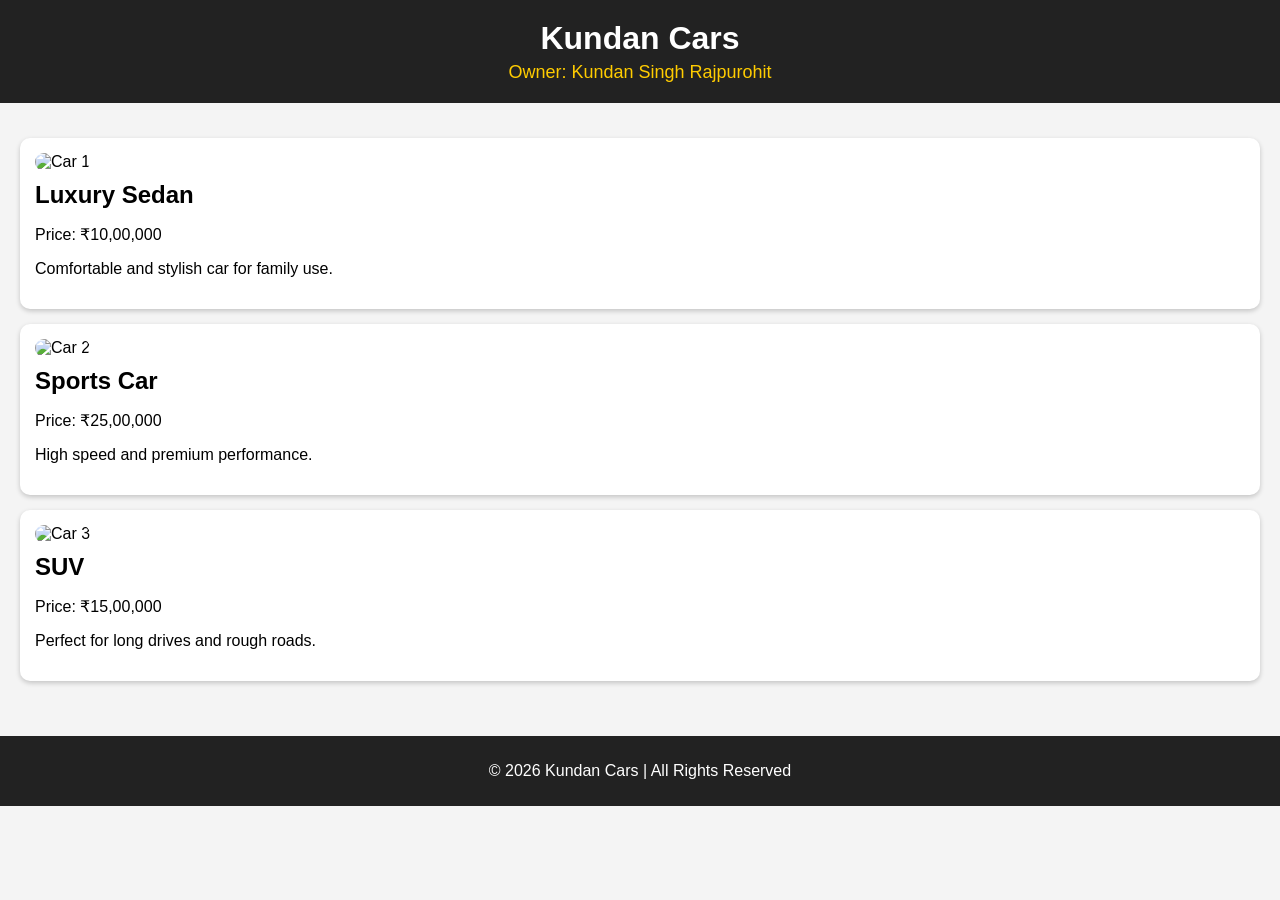
==== index.html @ e2389214 "Create index.html" ====
<!DOCTYPE html>
<html lang="en">
<head>
    <meta charset="UTF-8">
    <meta name="viewport" content="width=device-width, initial-scale=1.0">
    <title>Kundan Cars</title>
    <style>
        body {
            font-family: Arial, sans-serif;
            margin: 0;
            background-color: #f4f4f4;
        }
        header {
            background-color: #222;
            color: white;
            padding: 20px;
            text-align: center;
        }
        header h1 {
            margin: 0;
        }
        .owner {
            font-size: 18px;
            margin-top: 5px;
            color: #ffcc00;
        }
        .container {
            padding: 20px;
        }
        .car {
            background: white;
            margin: 15px 0;
            padding: 15px;
            border-radius: 10px;
            box-shadow: 0 2px 5px rgba(0,0,0,0.2);
        }
        .car img {
            width: 100%;
            border-radius: 10px;
        }
        .car h2 {
            margin: 10px 0;
        }
        footer {
            background: #222;
            color: white;
            text-align: center;
            padding: 10px;
            margin-top: 20px;
        }
    </style>
</head>
<body>

<header>
    <h1>Kundan Cars</h1>
    <div class="owner">Owner: Kundan Singh Rajpurohit</div>
</header>

<div class="container">

    <div class="car">
        <img src="https://via.placeholder.com/400x200" alt="Car 1">
        <h2>Luxury Sedan</h2>
        <p>Price: ₹10,00,000</p>
        <p>Comfortable and stylish car for family use.</p>
    </div>

    <div class="car">
        <img src="https://via.placeholder.com/400x200" alt="Car 2">
        <h2>Sports Car</h2>
        <p>Price: ₹25,00,000</p>
        <p>High speed and premium performance.</p>
    </div>

    <div class="car">
        <img src="https://via.placeholder.com/400x200" alt="Car 3">
        <h2>SUV</h2>
        <p>Price: ₹15,00,000</p>
        <p>Perfect for long drives and rough roads.</p>
    </div>

</div>

<footer>
    <p>© 2026 Kundan Cars | All Rights Reserved</p>
</footer>

</body>
</html>
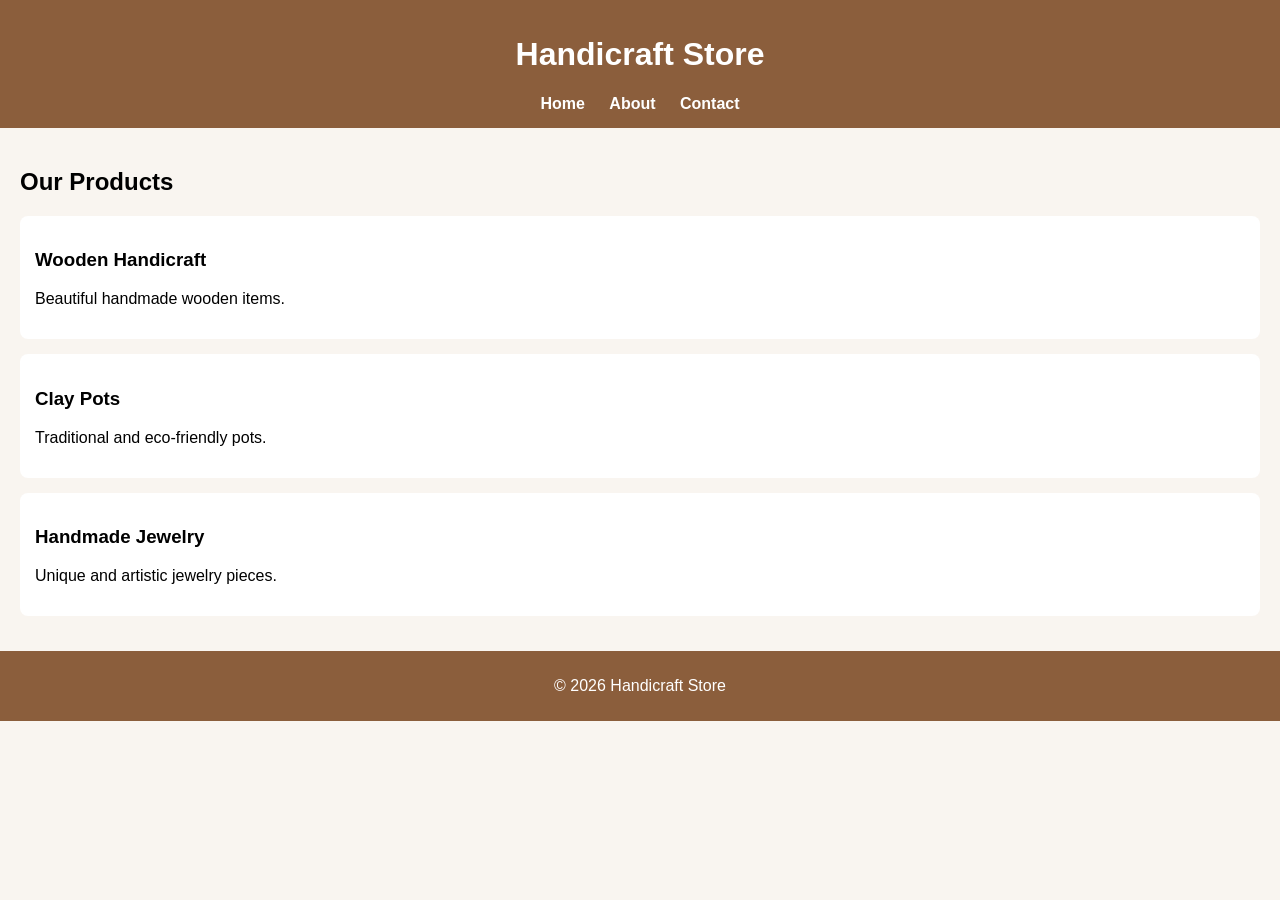
==== commit b7e26ad6: "Create index.html" ====
--- a/index.html
+++ b/index.html
@@ -3,88 +3,49 @@
 <head>
     <meta charset="UTF-8">
     <meta name="viewport" content="width=device-width, initial-scale=1.0">
-    <title>Kundan Cars</title>
+    <title>Handicraft Store</title>
     <style>
-        body {
-            font-family: Arial, sans-serif;
-            margin: 0;
-            background-color: #f4f4f4;
-        }
-        header {
-            background-color: #222;
-            color: white;
-            padding: 20px;
-            text-align: center;
-        }
-        header h1 {
-            margin: 0;
-        }
-        .owner {
-            font-size: 18px;
-            margin-top: 5px;
-            color: #ffcc00;
-        }
-        .container {
-            padding: 20px;
-        }
-        .car {
-            background: white;
-            margin: 15px 0;
-            padding: 15px;
-            border-radius: 10px;
-            box-shadow: 0 2px 5px rgba(0,0,0,0.2);
-        }
-        .car img {
-            width: 100%;
-            border-radius: 10px;
-        }
-        .car h2 {
-            margin: 10px 0;
-        }
-        footer {
-            background: #222;
-            color: white;
-            text-align: center;
-            padding: 10px;
-            margin-top: 20px;
-        }
+        body { font-family: Arial; margin: 0; background: #f9f5f0; }
+        header { background: #8b5e3c; color: white; padding: 15px; text-align: center; }
+        nav a { margin: 10px; color: white; text-decoration: none; font-weight: bold; }
+        .container { padding: 20px; }
+        .item { background: white; padding: 15px; margin: 15px 0; border-radius: 8px; }
+        footer { text-align: center; background: #8b5e3c; color: white; padding: 10px; }
     </style>
 </head>
 <body>
 
 <header>
-    <h1>Kundan Cars</h1>
-    <div class="owner">Owner: Kundan Singh Rajpurohit</div>
+    <h1>Handicraft Store</h1>
+    <nav>
+        <a href="index.html">Home</a>
+        <a href="about.html">About</a>
+        <a href="contact.html">Contact</a>
+    </nav>
 </header>
 
 <div class="container">
+    <h2>Our Products</h2>
 
-    <div class="car">
-        <img src="https://via.placeholder.com/400x200" alt="Car 1">
-        <h2>Luxury Sedan</h2>
-        <p>Price: ₹10,00,000</p>
-        <p>Comfortable and stylish car for family use.</p>
+    <div class="item">
+        <h3>Wooden Handicraft</h3>
+        <p>Beautiful handmade wooden items.</p>
     </div>
 
-    <div class="car">
-        <img src="https://via.placeholder.com/400x200" alt="Car 2">
-        <h2>Sports Car</h2>
-        <p>Price: ₹25,00,000</p>
-        <p>High speed and premium performance.</p>
+    <div class="item">
+        <h3>Clay Pots</h3>
+        <p>Traditional and eco-friendly pots.</p>
     </div>
 
-    <div class="car">
-        <img src="https://via.placeholder.com/400x200" alt="Car 3">
-        <h2>SUV</h2>
-        <p>Price: ₹15,00,000</p>
-        <p>Perfect for long drives and rough roads.</p>
+    <div class="item">
+        <h3>Handmade Jewelry</h3>
+        <p>Unique and artistic jewelry pieces.</p>
     </div>
-
 </div>
 
 <footer>
-    <p>© 2026 Kundan Cars | All Rights Reserved</p>
+    <p>© 2026 Handicraft Store</p>
 </footer>
 
 </body>
-</html>
+      </html>
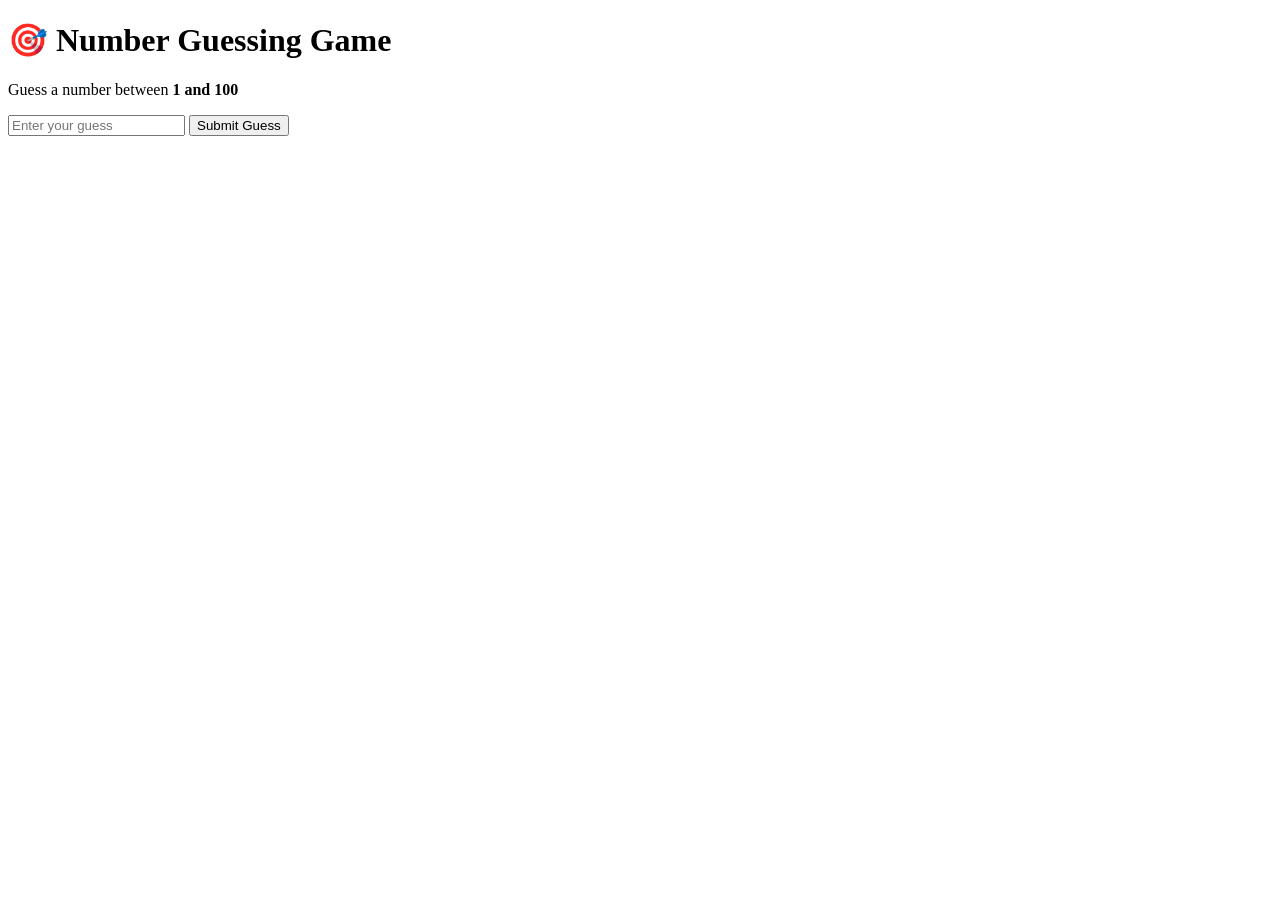
==== commit cbcc6c54: "Create index.html" ====
--- a/index.html
+++ b/index.html
@@ -2,50 +2,26 @@
 <html lang="en">
 <head>
     <meta charset="UTF-8">
-    <meta name="viewport" content="width=device-width, initial-scale=1.0">
-    <title>Handicraft Store</title>
-    <style>
-        body { font-family: Arial; margin: 0; background: #f9f5f0; }
-        header { background: #8b5e3c; color: white; padding: 15px; text-align: center; }
-        nav a { margin: 10px; color: white; text-decoration: none; font-weight: bold; }
-        .container { padding: 20px; }
-        .item { background: white; padding: 15px; margin: 15px 0; border-radius: 8px; }
-        footer { text-align: center; background: #8b5e3c; color: white; padding: 10px; }
-    </style>
+    <title>Number Guessing Game</title>
+    <link rel="stylesheet" href="style.css">
 </head>
 <body>
 
-<header>
-    <h1>Handicraft Store</h1>
-    <nav>
-        <a href="index.html">Home</a>
-        <a href="about.html">About</a>
-        <a href="contact.html">Contact</a>
-    </nav>
-</header>
+<div class="container">
+    <h1>🎯 Number Guessing Game</h1>
+    <p>Guess a number between <b>1 and 100</b></p>
 
-<div class="container">
-    <h2>Our Products</h2>
+    <input type="number" id="guessInput" placeholder="Enter your guess">
+    <button onclick="checkGuess()">Submit Guess</button>
 
-    <div class="item">
-        <h3>Wooden Handicraft</h3>
-        <p>Beautiful handmade wooden items.</p>
-    </div>
+    <p id="message"></p>
+    <p id="attempts"></p>
 
-    <div class="item">
-        <h3>Clay Pots</h3>
-        <p>Traditional and eco-friendly pots.</p>
-    </div>
-
-    <div class="item">
-        <h3>Handmade Jewelry</h3>
-        <p>Unique and artistic jewelry pieces.</p>
-    </div>
+    <button onclick="restartGame()" id="restartBtn" style="display:none;">
+        🔄 Play Again
+    </button>
 </div>
 
-<footer>
-    <p>© 2026 Handicraft Store</p>
-</footer>
-
+<script src="script.js"></script>
 </body>
-      </html>
+</html>
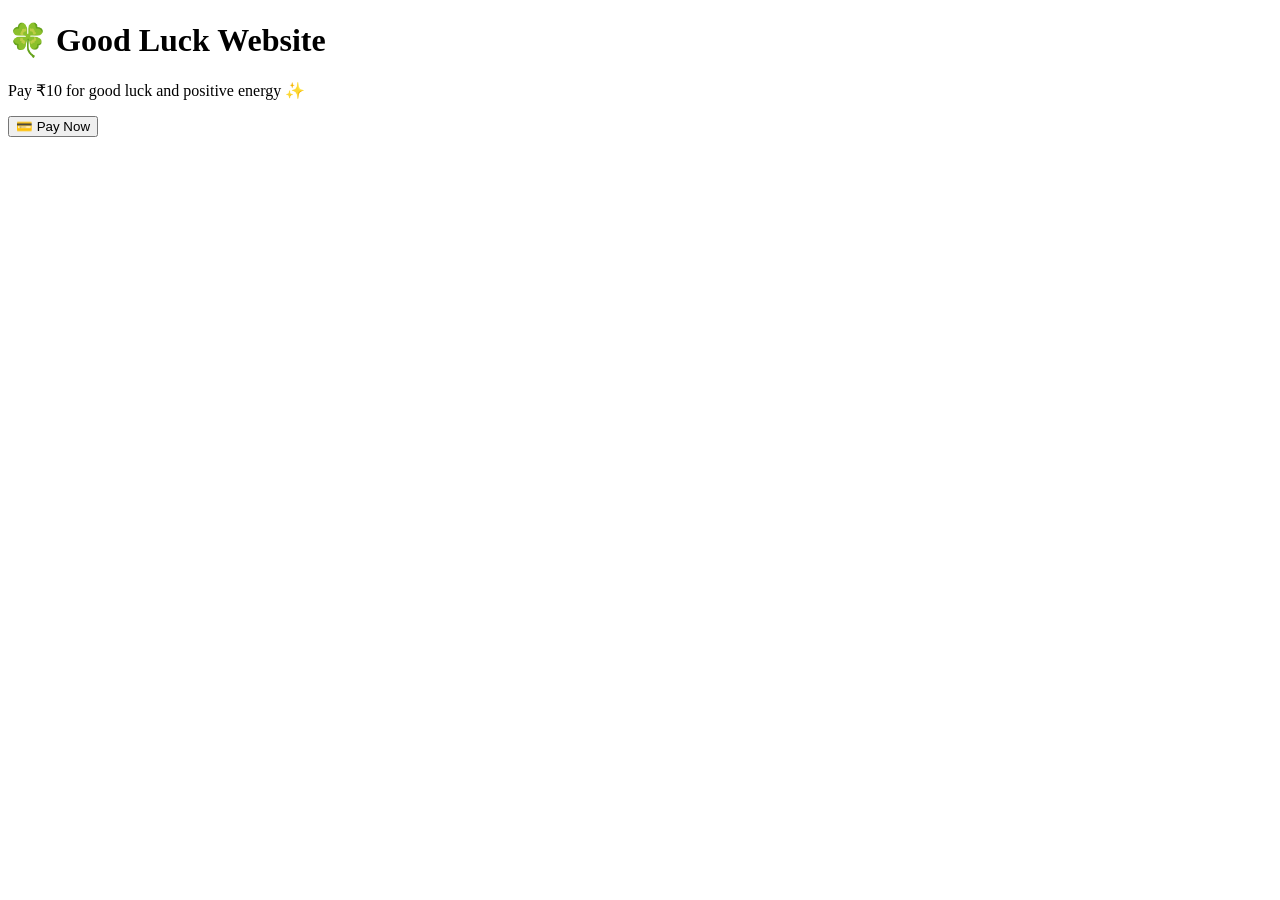
==== commit ce1796c3: "Create index.html" ====
--- a/index.html
+++ b/index.html
@@ -2,24 +2,16 @@
 <html lang="en">
 <head>
     <meta charset="UTF-8">
-    <title>Number Guessing Game</title>
+    <title>Good Luck Payment</title>
     <link rel="stylesheet" href="style.css">
 </head>
 <body>
 
 <div class="container">
-    <h1>🎯 Number Guessing Game</h1>
-    <p>Guess a number between <b>1 and 100</b></p>
+    <h1>🍀 Good Luck Website</h1>
+    <p>Pay ₹10 for good luck and positive energy ✨</p>
 
-    <input type="number" id="guessInput" placeholder="Enter your guess">
-    <button onclick="checkGuess()">Submit Guess</button>
-
-    <p id="message"></p>
-    <p id="attempts"></p>
-
-    <button onclick="restartGame()" id="restartBtn" style="display:none;">
-        🔄 Play Again
-    </button>
+    <button onclick="goToQR()">💳 Pay Now</button>
 </div>
 
 <script src="script.js"></script>
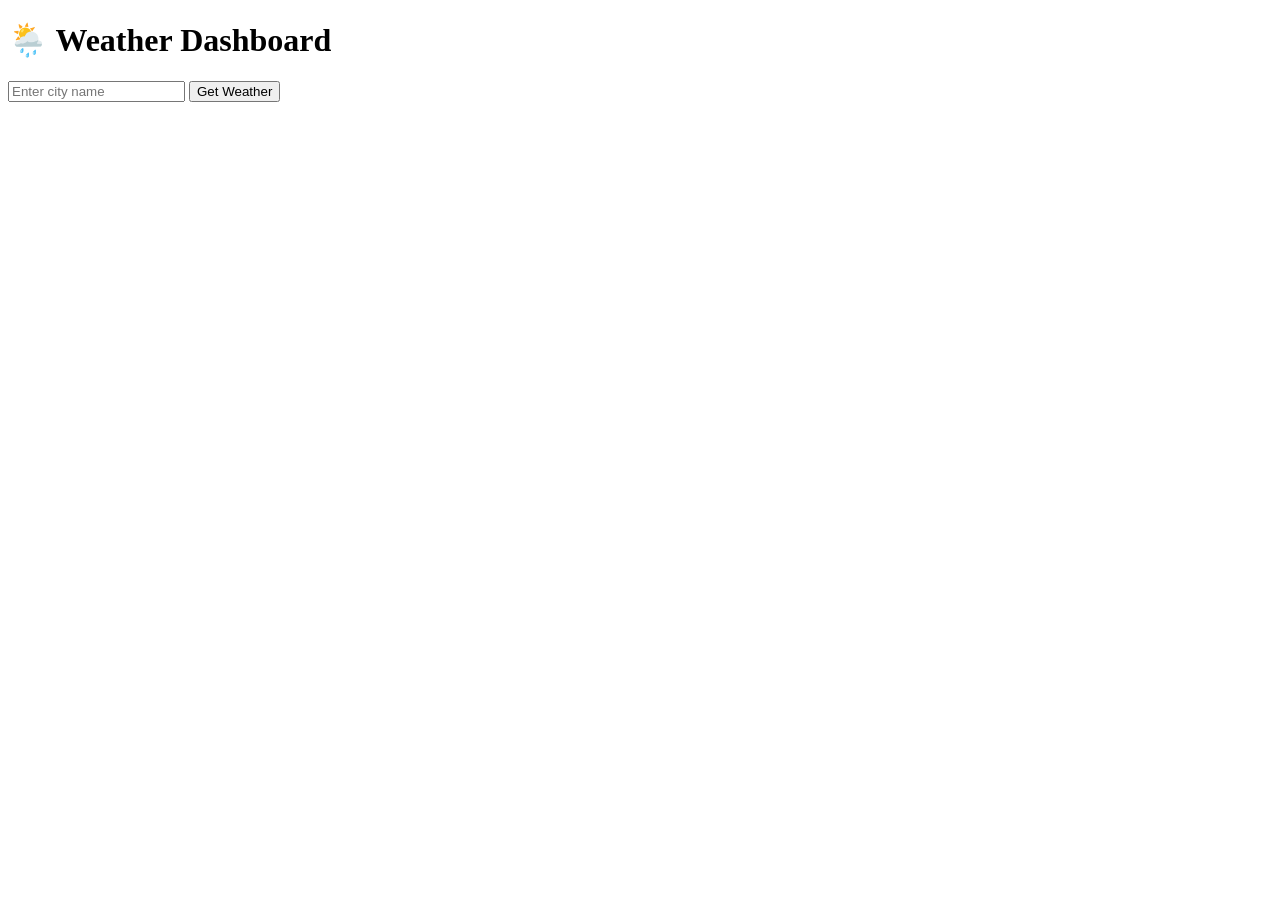
==== commit 65cac355: "Create index.html" ====
--- a/index.html
+++ b/index.html
@@ -2,16 +2,18 @@
 <html lang="en">
 <head>
     <meta charset="UTF-8">
-    <title>Good Luck Payment</title>
+    <title>Weather Dashboard</title>
     <link rel="stylesheet" href="style.css">
 </head>
 <body>
 
 <div class="container">
-    <h1>🍀 Good Luck Website</h1>
-    <p>Pay ₹10 for good luck and positive energy ✨</p>
+    <h1>🌦️ Weather Dashboard</h1>
 
-    <button onclick="goToQR()">💳 Pay Now</button>
+    <input type="text" id="cityInput" placeholder="Enter city name">
+    <button onclick="getWeather()">Get Weather</button>
+
+    <div id="weatherResult"></div>
 </div>
 
 <script src="script.js"></script>
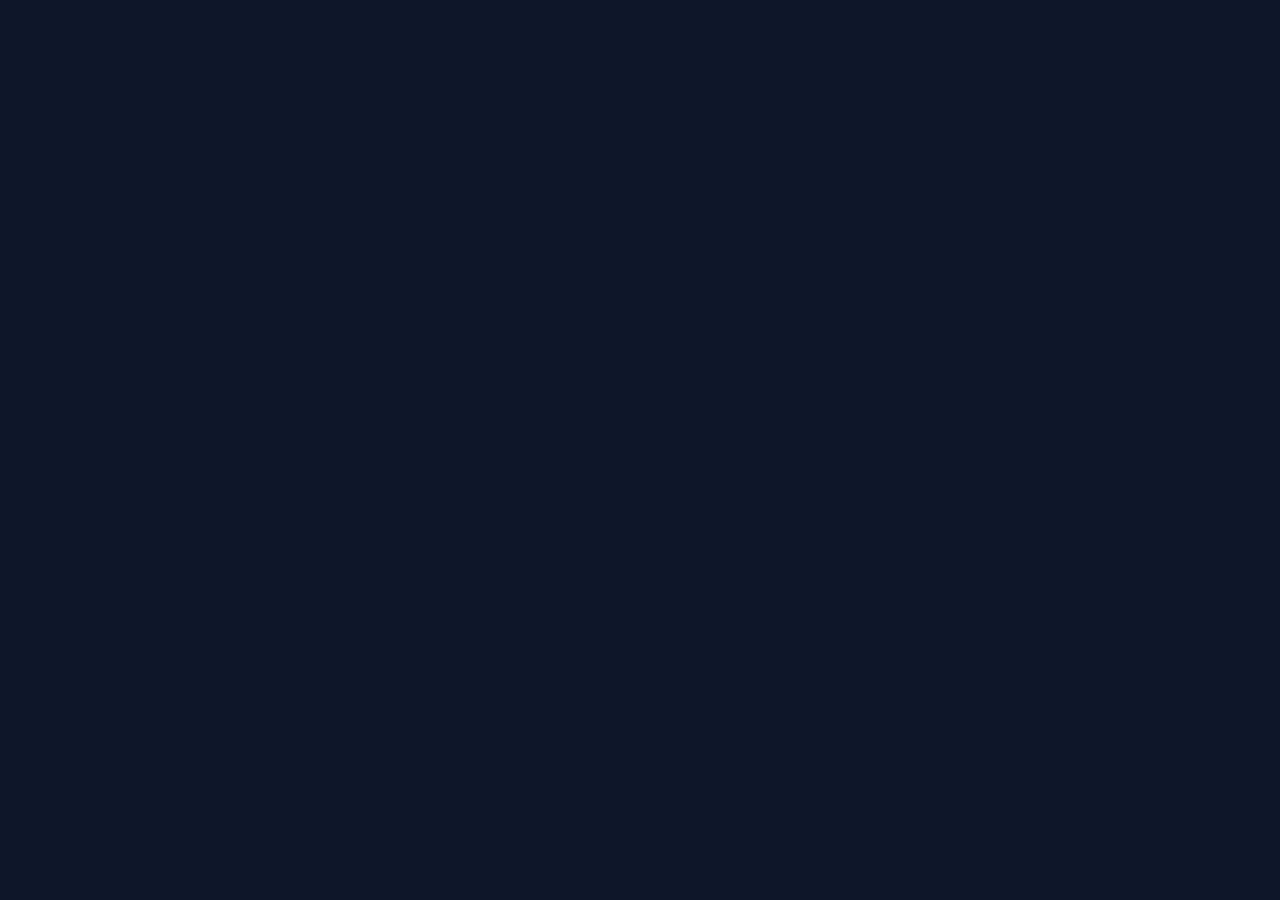
==== commit 5c1bc019: "Create index.html" ====
--- a/index.html
+++ b/index.html
@@ -1,21 +1,70 @@
 <!DOCTYPE html>
 <html lang="en">
 <head>
-    <meta charset="UTF-8">
-    <title>Weather Dashboard</title>
-    <link rel="stylesheet" href="style.css">
-</head>
-<body>
+<meta charset="UTF-8">
+<meta name="viewport" content="width=device-width, initial-scale=1.0">
+<title>Travel Guide | Explore World</title>
 
-<div class="container">
-    <h1>🌦️ Weather Dashboard</h1>
+<style>
+/* ===== GLOBAL ===== */
+*{
+  margin:0;
+  padding:0;
+  box-sizing:border-box;
+  font-family:Arial, sans-serif;
+}
 
-    <input type="text" id="cityInput" placeholder="Enter city name">
-    <button onclick="getWeather()">Get Weather</button>
+body{
+  background:#0f172a;
+  color:white;
+}
 
-    <div id="weatherResult"></div>
-</div>
+/* ===== NAVBAR ===== */
+nav{
+  display:flex;
+  justify-content:space-between;
+  padding:15px 40px;
+  background:#020617;
+}
 
-<script src="script.js"></script>
-</body>
-</html>
+nav h2{
+  color:#38bdf8;
+}
+
+nav ul{
+  display:flex;
+  list-style:none;
+}
+
+nav ul li{
+  margin-left:20px;
+}
+
+nav ul li a{
+  text-decoration:none;
+  color:white;
+}
+
+/* ===== HERO ===== */
+.hero{
+  height:80vh;
+  display:flex;
+  justify-content:center;
+  align-items:center;
+  flex-direction:column;
+  text-align:center;
+  background:linear-gradient(45deg,#020617,#0f172a);
+}
+
+.hero h1{
+  font-size:3rem;
+  color:#38bdf8;
+}
+
+.hero p{
+  margin-top:10px;
+}
+
+/* ===== DESTINATIONS ===== */
+.section{
+  padding:60px
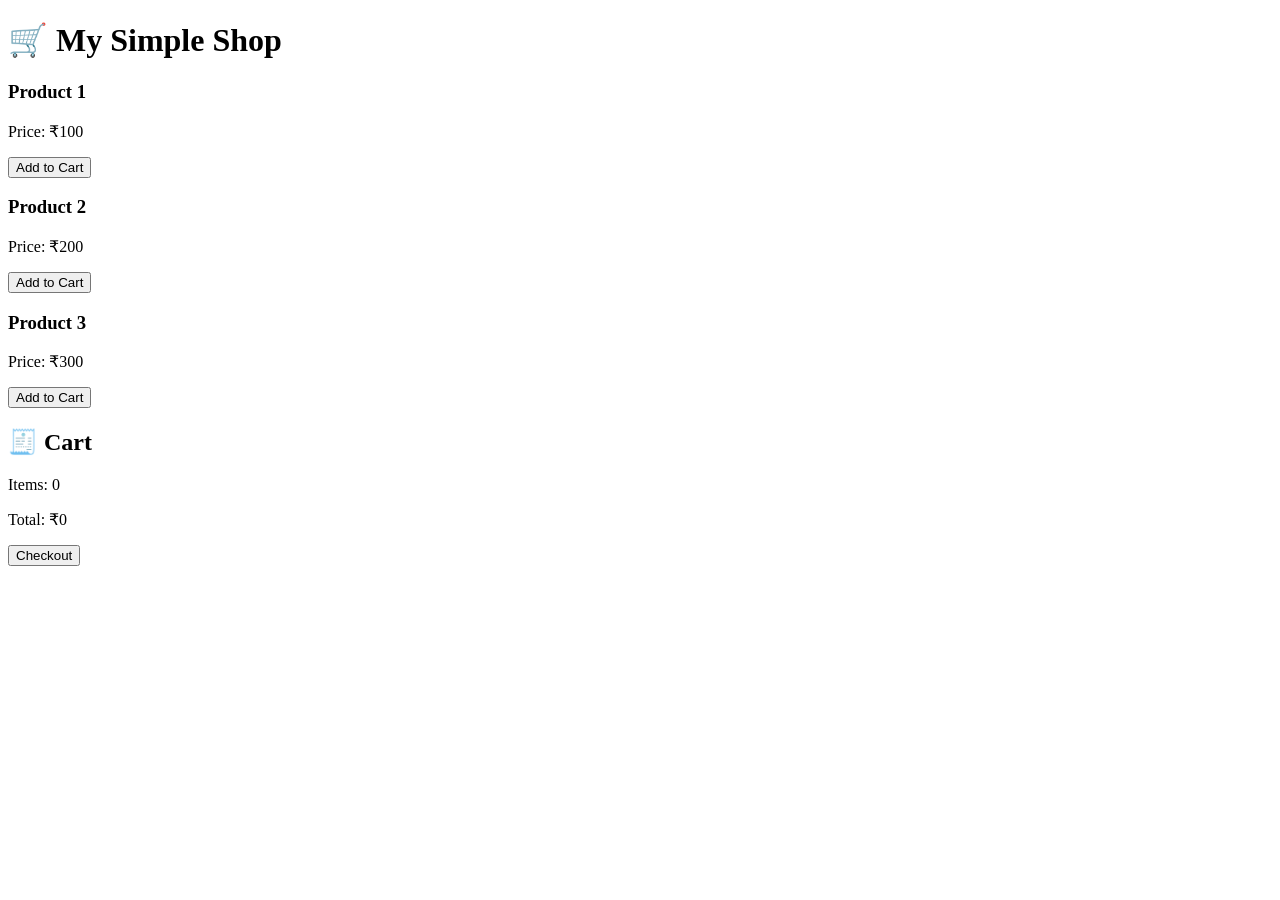
==== commit f68fdcfe: "Create index.html" ====
--- a/index.html
+++ b/index.html
@@ -1,70 +1,39 @@
 <!DOCTYPE html>
 <html lang="en">
 <head>
-<meta charset="UTF-8">
-<meta name="viewport" content="width=device-width, initial-scale=1.0">
-<title>Travel Guide | Explore World</title>
+  <meta charset="UTF-8">
+  <title>Simple Shop</title>
+  <link rel="stylesheet" href="style.css">
+</head>
+<body>
 
-<style>
-/* ===== GLOBAL ===== */
-*{
-  margin:0;
-  padding:0;
-  box-sizing:border-box;
-  font-family:Arial, sans-serif;
-}
+<h1>🛒 My Simple Shop</h1>
 
-body{
-  background:#0f172a;
-  color:white;
-}
+<div class="products">
+  <div class="product">
+    <h3>Product 1</h3>
+    <p>Price: ₹100</p>
+    <button onclick="addToCart(100)">Add to Cart</button>
+  </div>
 
-/* ===== NAVBAR ===== */
-nav{
-  display:flex;
-  justify-content:space-between;
-  padding:15px 40px;
-  background:#020617;
-}
+  <div class="product">
+    <h3>Product 2</h3>
+    <p>Price: ₹200</p>
+    <button onclick="addToCart(200)">Add to Cart</button>
+  </div>
 
-nav h2{
-  color:#38bdf8;
-}
+  <div class="product">
+    <h3>Product 3</h3>
+    <p>Price: ₹300</p>
+    <button onclick="addToCart(300)">Add to Cart</button>
+  </div>
+</div>
 
-nav ul{
-  display:flex;
-  list-style:none;
-}
+<h2>🧾 Cart</h2>
+<p id="cartItems">Items: 0</p>
+<p id="totalPrice">Total: ₹0</p>
+<button onclick="checkout()">Checkout</button>
 
-nav ul li{
-  margin-left:20px;
-}
-
-nav ul li a{
-  text-decoration:none;
-  color:white;
-}
-
-/* ===== HERO ===== */
-.hero{
-  height:80vh;
-  display:flex;
-  justify-content:center;
-  align-items:center;
-  flex-direction:column;
-  text-align:center;
-  background:linear-gradient(45deg,#020617,#0f172a);
-}
-
-.hero h1{
-  font-size:3rem;
-  color:#38bdf8;
-}
-
-.hero p{
-  margin-top:10px;
-}
-
-/* ===== DESTINATIONS ===== */
-.section{
-  padding:60px
+<script src="script.js"></script>
+</body>
+</html>
